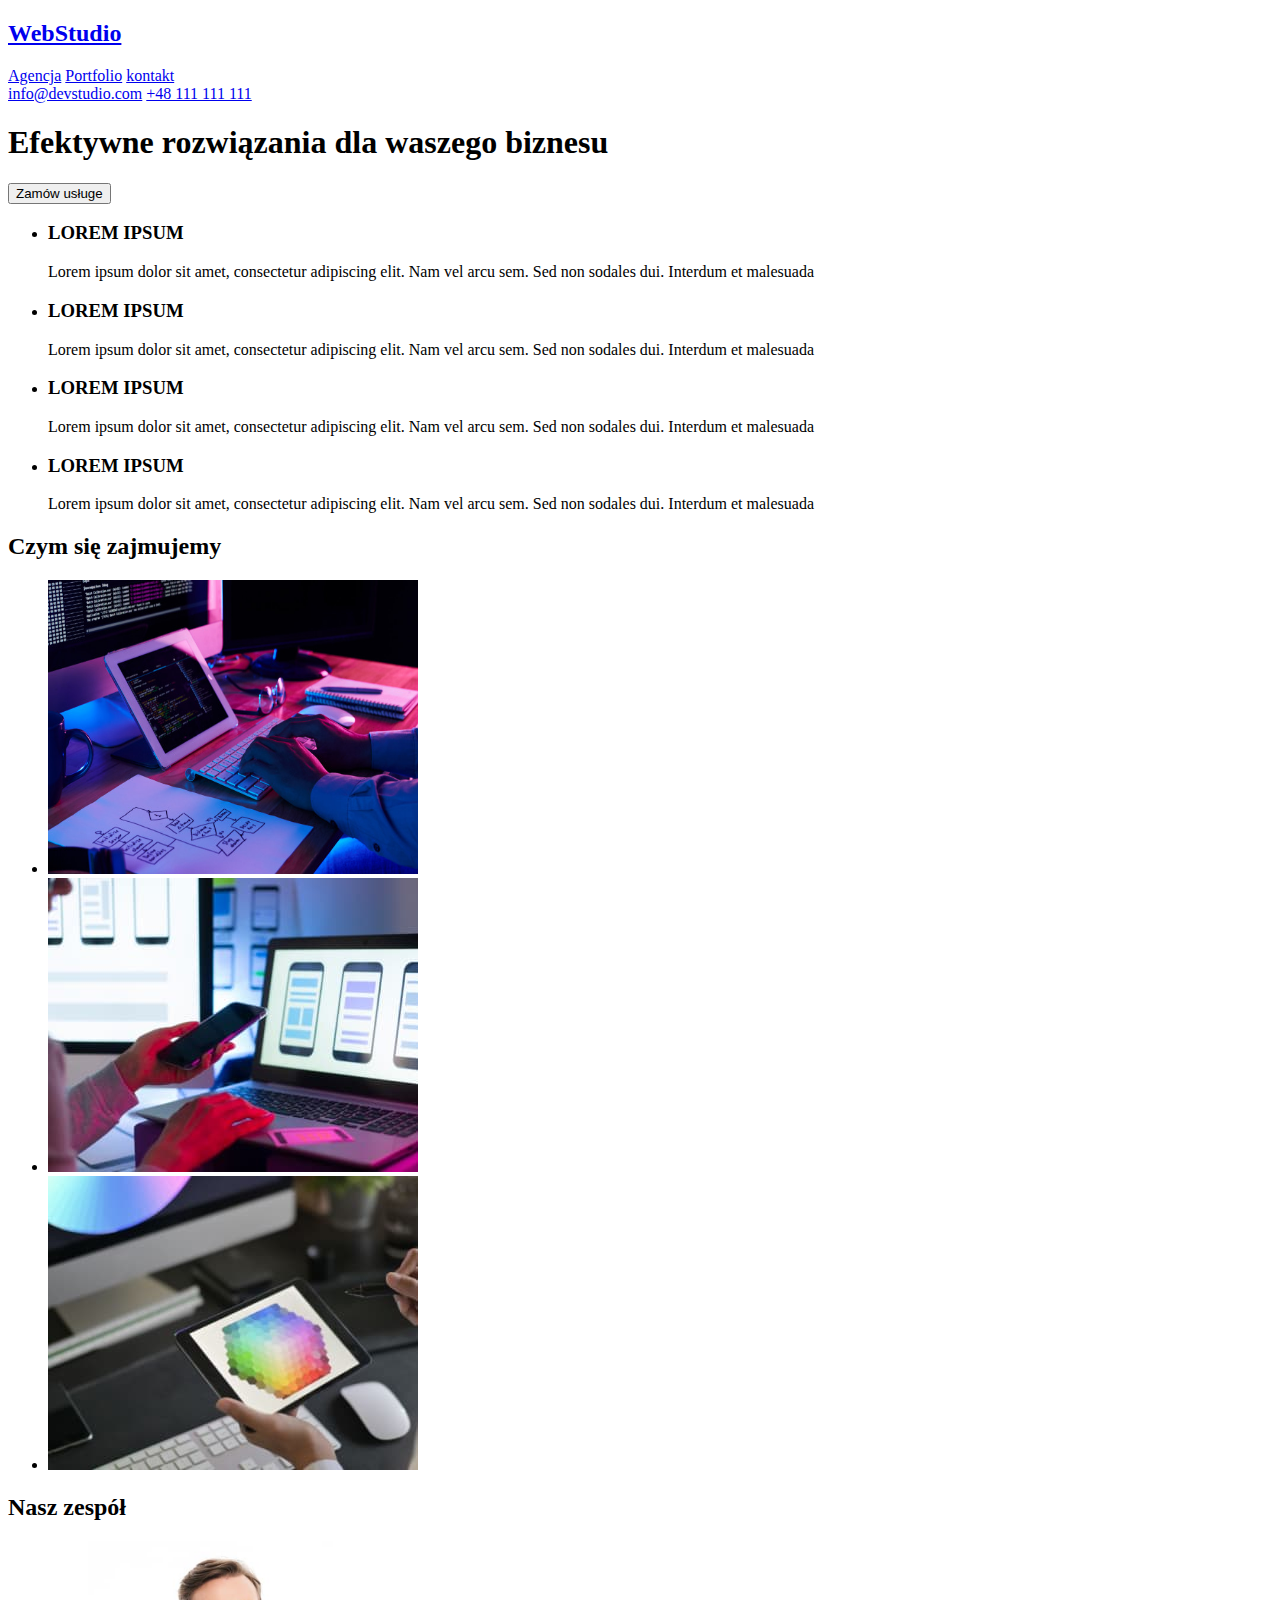
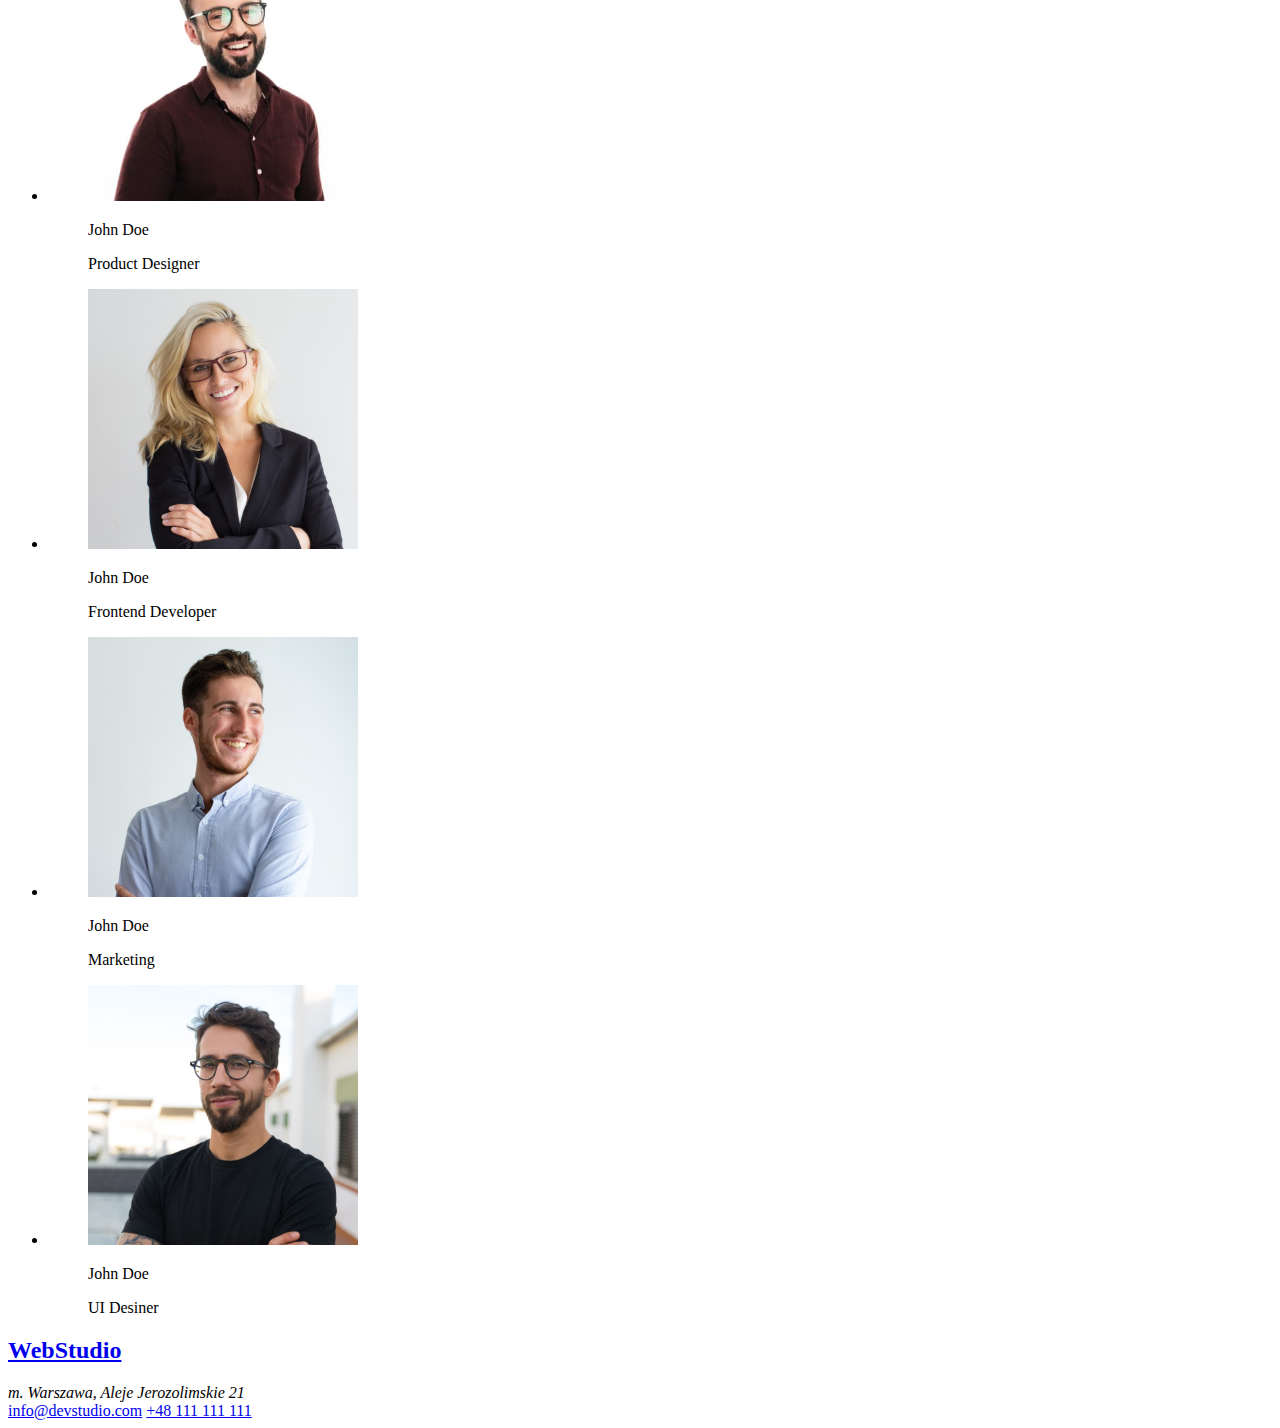
==== index.html @ 95df1eb4 "kopia z hw1" ====
<!DOCTYPE html>
<html lang="en">
  <head>
    <meta charset="UTF-8" />
    <title>Studio</title>
  </head>
  <body>
    <header>
      <div>
        <nav>
          <h2><a href="index.html">WebStudio</a></h2>
          <div>
            <a href="agencja.html">Agencja</a>
            <a href="portfolio.html">Portfolio</a>
            <a href="kontakt">kontakt</a>
          </div>
        </nav>
        <a href="mailto:info@devstudio.com">info@devstudio.com</a>
        <a href="tel:+48111111111">+48 111 111 111</a>
      </div>
      <div>
        <h1>Efektywne rozwiązania dla waszego biznesu</h1>
        <button type="button">Zamów usługe</button>
      </div>
    </header>

    <main>
      <ul>
        <li>
          <h3>LOREM IPSUM</h3>
          Lorem ipsum dolor sit amet, consectetur adipiscing elit. Nam vel arcu
          sem. Sed non sodales dui. Interdum et malesuada
        </li>
        <li>
          <h3>LOREM IPSUM</h3>
          Lorem ipsum dolor sit amet, consectetur adipiscing elit. Nam vel arcu
          sem. Sed non sodales dui. Interdum et malesuada
        </li>
        <li>
          <h3>LOREM IPSUM</h3>
          Lorem ipsum dolor sit amet, consectetur adipiscing elit. Nam vel arcu
          sem. Sed non sodales dui. Interdum et malesuada
        </li>
        <li>
          <h3>LOREM IPSUM</h3>
          Lorem ipsum dolor sit amet, consectetur adipiscing elit. Nam vel arcu
          sem. Sed non sodales dui. Interdum et malesuada
        </li>
      </ul>

      <section>
        <h2>Czym się zajmujemy</h2>
        <ul>
          <li>
            <img
              src="./images/zdjecie1.jpg"
              alt="pisze kod źródłowy"
              width="370"
              height="294"
            />
          </li>
          <li>
            <img
              src="./images/zdjecie2.jpg"
              alt="tworzy aplikacje na smartfon"
              width="370"
              height="294"
            />
          </li>
          <li>
            <img
              src="./images/zdjecie3.jpg"
              alt="wybiera kolor z palety"
              width="370"
              height="294"
            />
          </li>
        </ul>
      </section>

      <section>
        <h2>Nasz zespół</h2>
        <ul>
          <li>
            <figure>
              <img
                src="./images/zdjecie4.jpg"
                alt="John Doe"
                width="270"
                height="260"
              />
              <figcaption>
                <p>John Doe</p>
                <p>Product Designer</p>
              </figcaption>
            </figure>
          </li>
          <li>
            <figure>
              <img
                src="./images/zdjecie5.jpg"
                alt="John Doe"
                width="270"
                height="260"
              />
              <figcaption>
                <p>John Doe</p>
                <p>Frontend Developer</p>
              </figcaption>
            </figure>
          </li>
          <li>
            <figure>
              <img
                src="./images/zdjecie6.jpg"
                alt="John Doe"
                width="270"
                height="260"
              />
              <figcaption>
                <p>John Doe</p>
                <p>Marketing</p>
              </figcaption>
            </figure>
          </li>
          <li>
            <figure>
              <img
                src="./images/zdjecie7.jpg"
                alt="John Doe"
                width="270"
                height="260"
              />
              <figcaption>
                <p>John Doe</p>
                <p>UI Desiner</p>
              </figcaption>
            </figure>
          </li>
        </ul>
      </section>
    </main>

    <footer>
      <h2><a href="index.html">WebStudio</a></h2>
      <address>m. Warszawa, Aleje Jerozolimskie 21</address>
      <a href="mailto:info@devstudio.com">info@devstudio.com</a>
      <a href="tel:+48111111111">+48 111 111 111</a>
    </footer>
  </body>
</html>
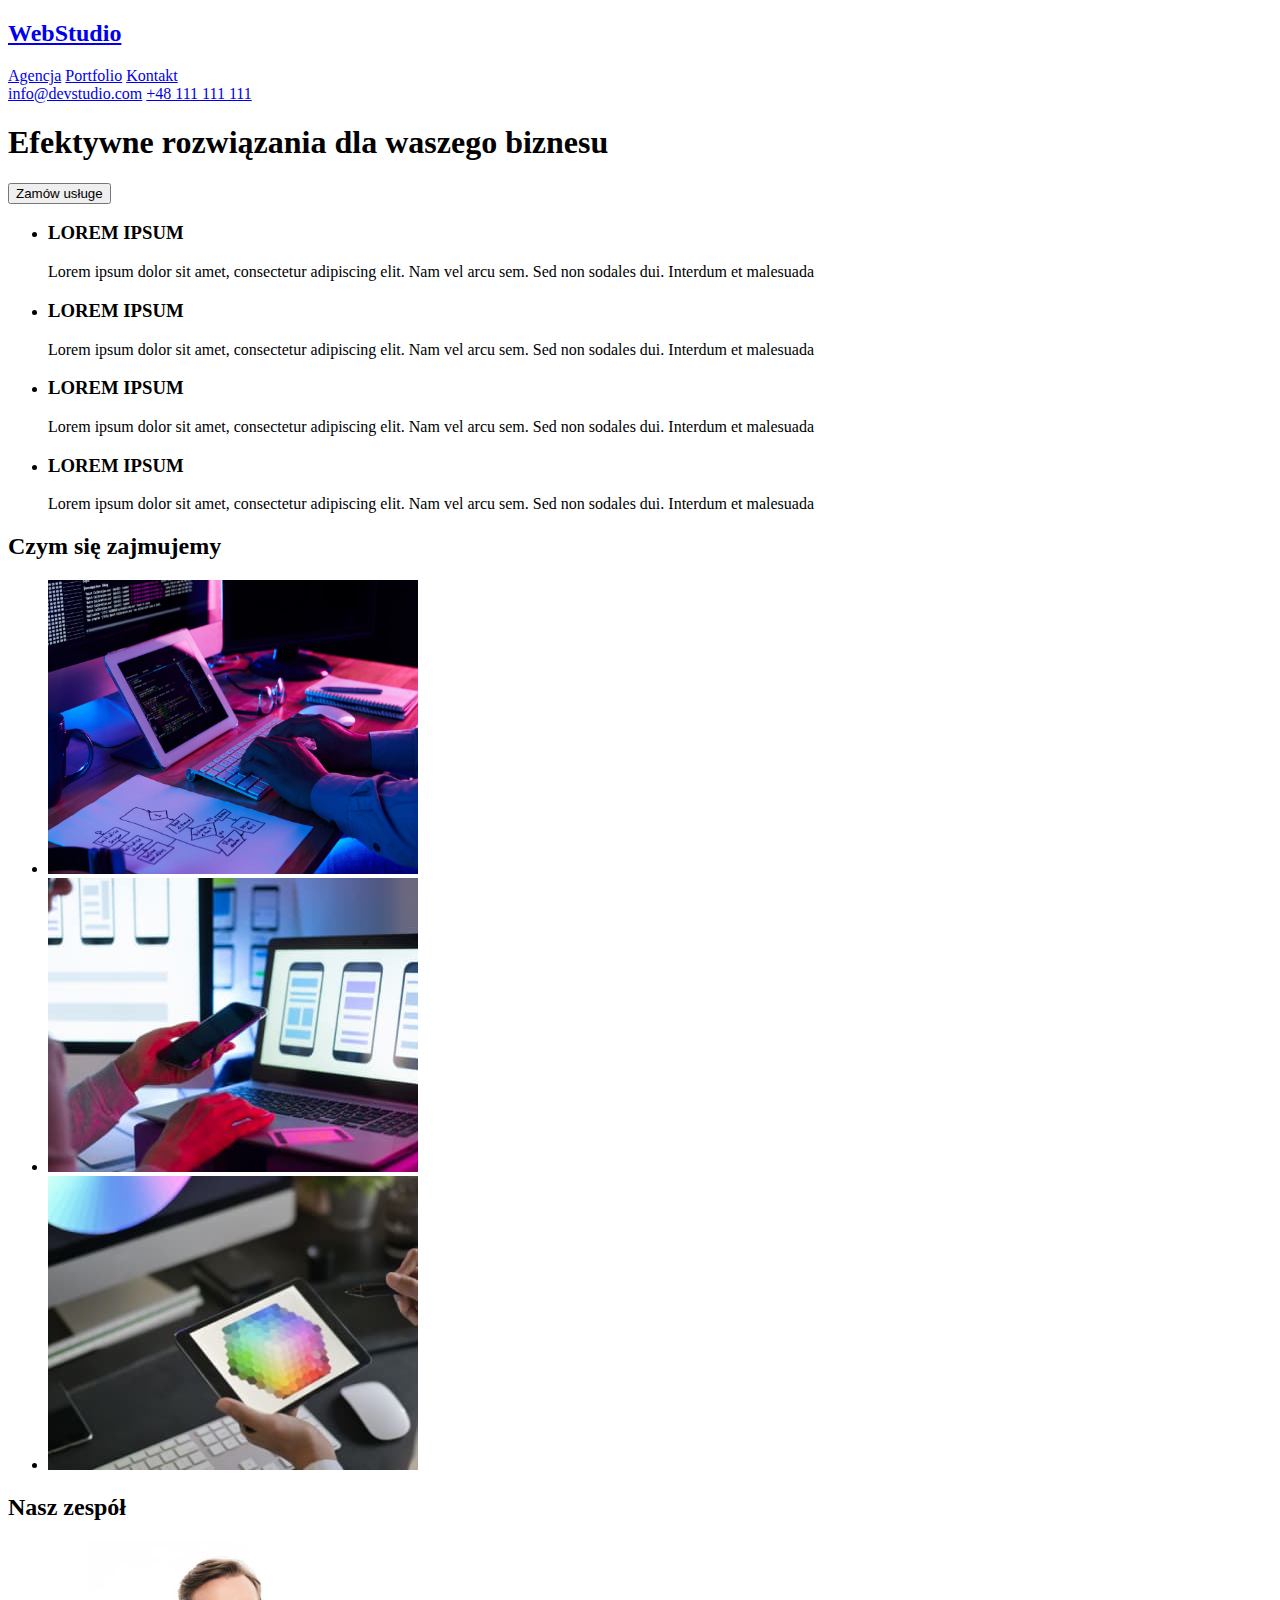
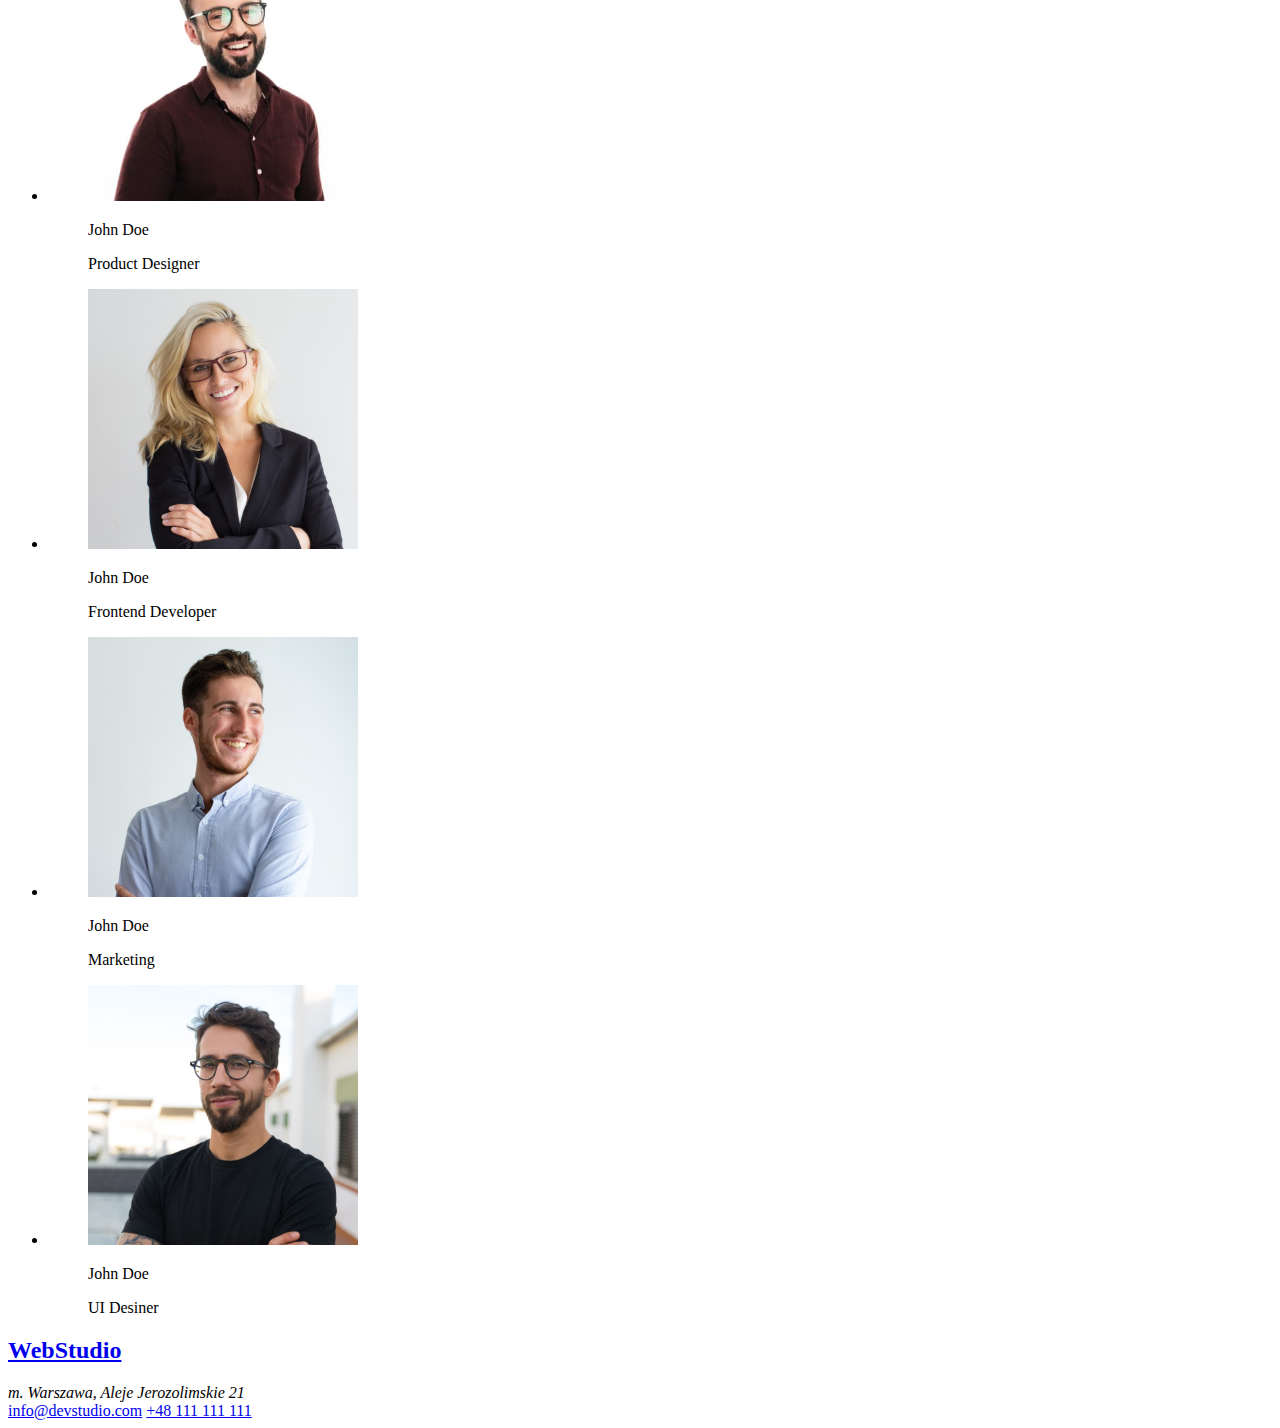
==== commit 60d33ebb: "update" ====
--- a/index.html
+++ b/index.html
@@ -2,6 +2,12 @@
 <html lang="en">
   <head>
     <meta charset="UTF-8" />
+    <link rel="preconnect" href="https://fonts.googleapis.com" />
+    <link rel="preconnect" href="https://fonts.gstatic.com" crossorigin />
+    <link
+      href="https://fonts.googleapis.com/css2?family=Raleway:wght@700&family=Roboto:wght@400;500;700;900&display=swap"
+      rel="stylesheet"
+    />
     <title>Studio</title>
   </head>
   <body>
@@ -12,7 +18,7 @@
           <div>
             <a href="agencja.html">Agencja</a>
             <a href="portfolio.html">Portfolio</a>
-            <a href="kontakt">kontakt</a>
+            <a href="kontakt">Kontakt</a>
           </div>
         </nav>
         <a href="mailto:info@devstudio.com">info@devstudio.com</a>
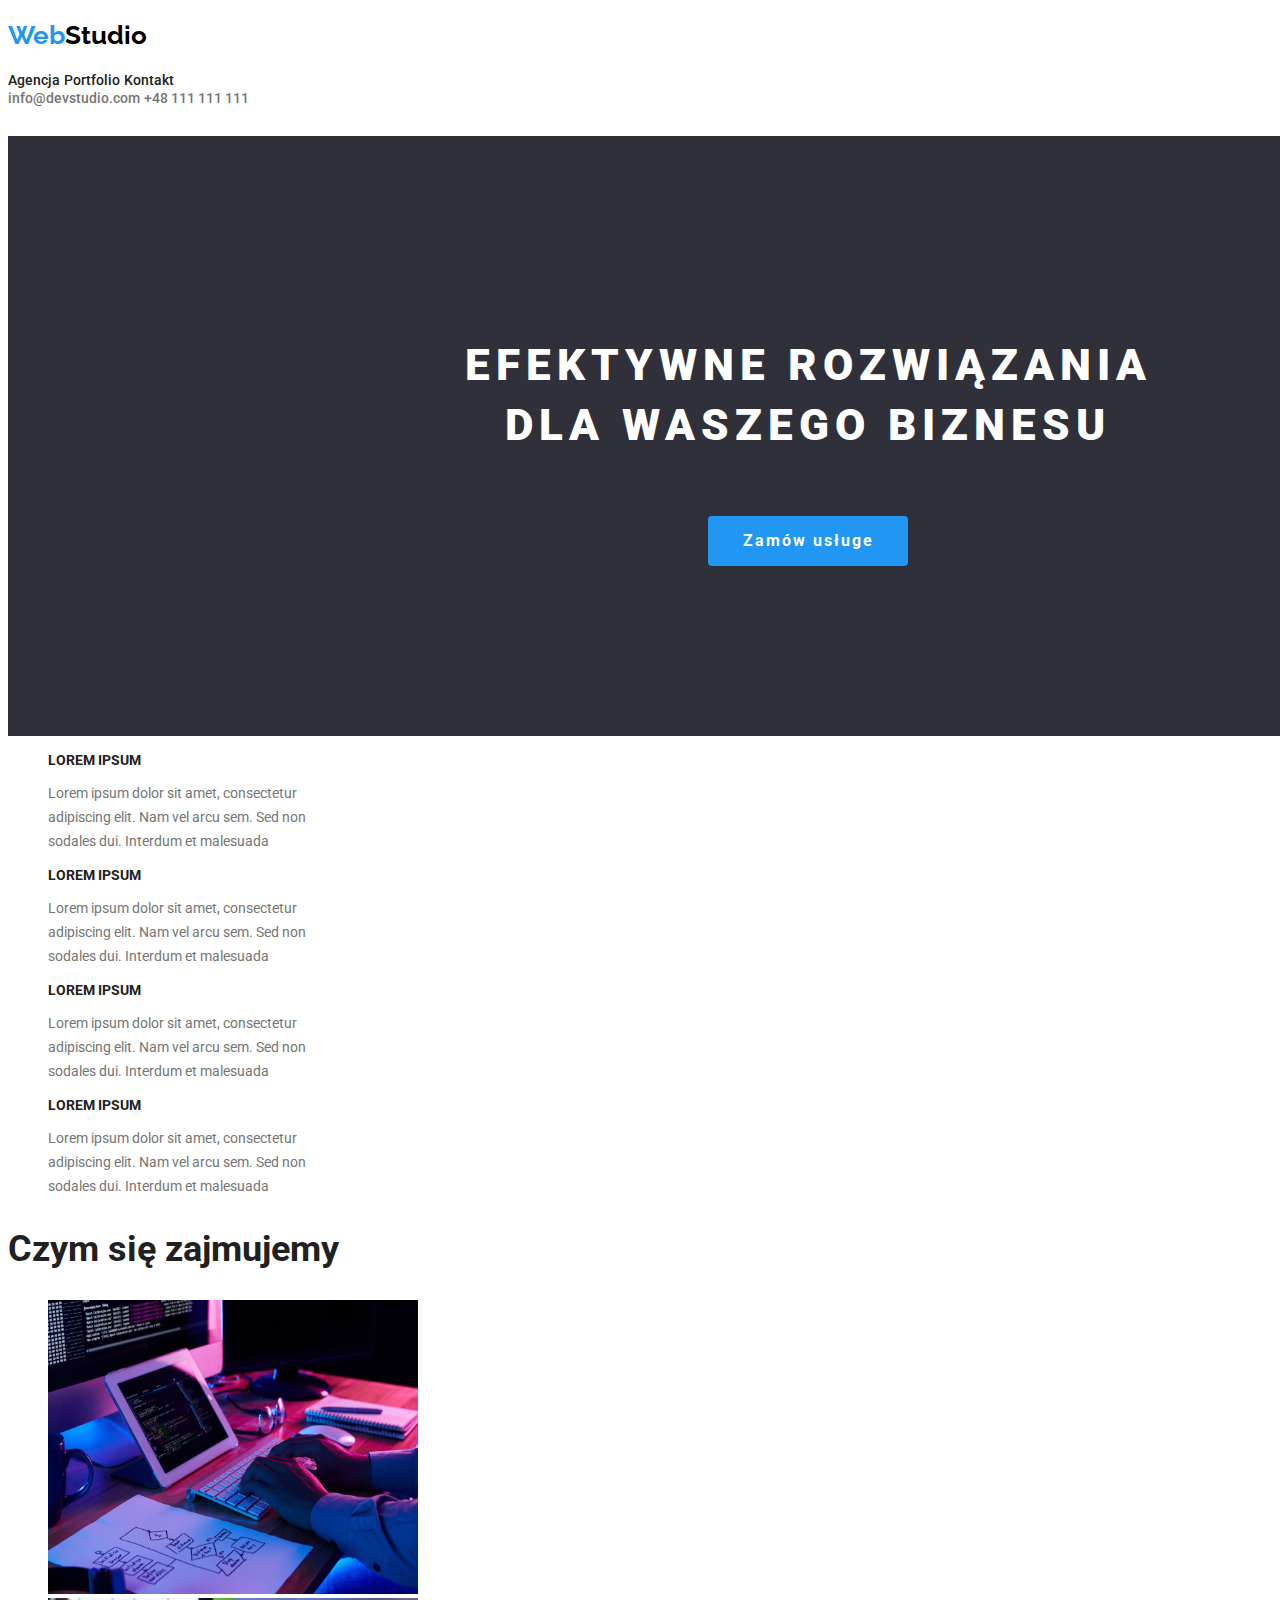
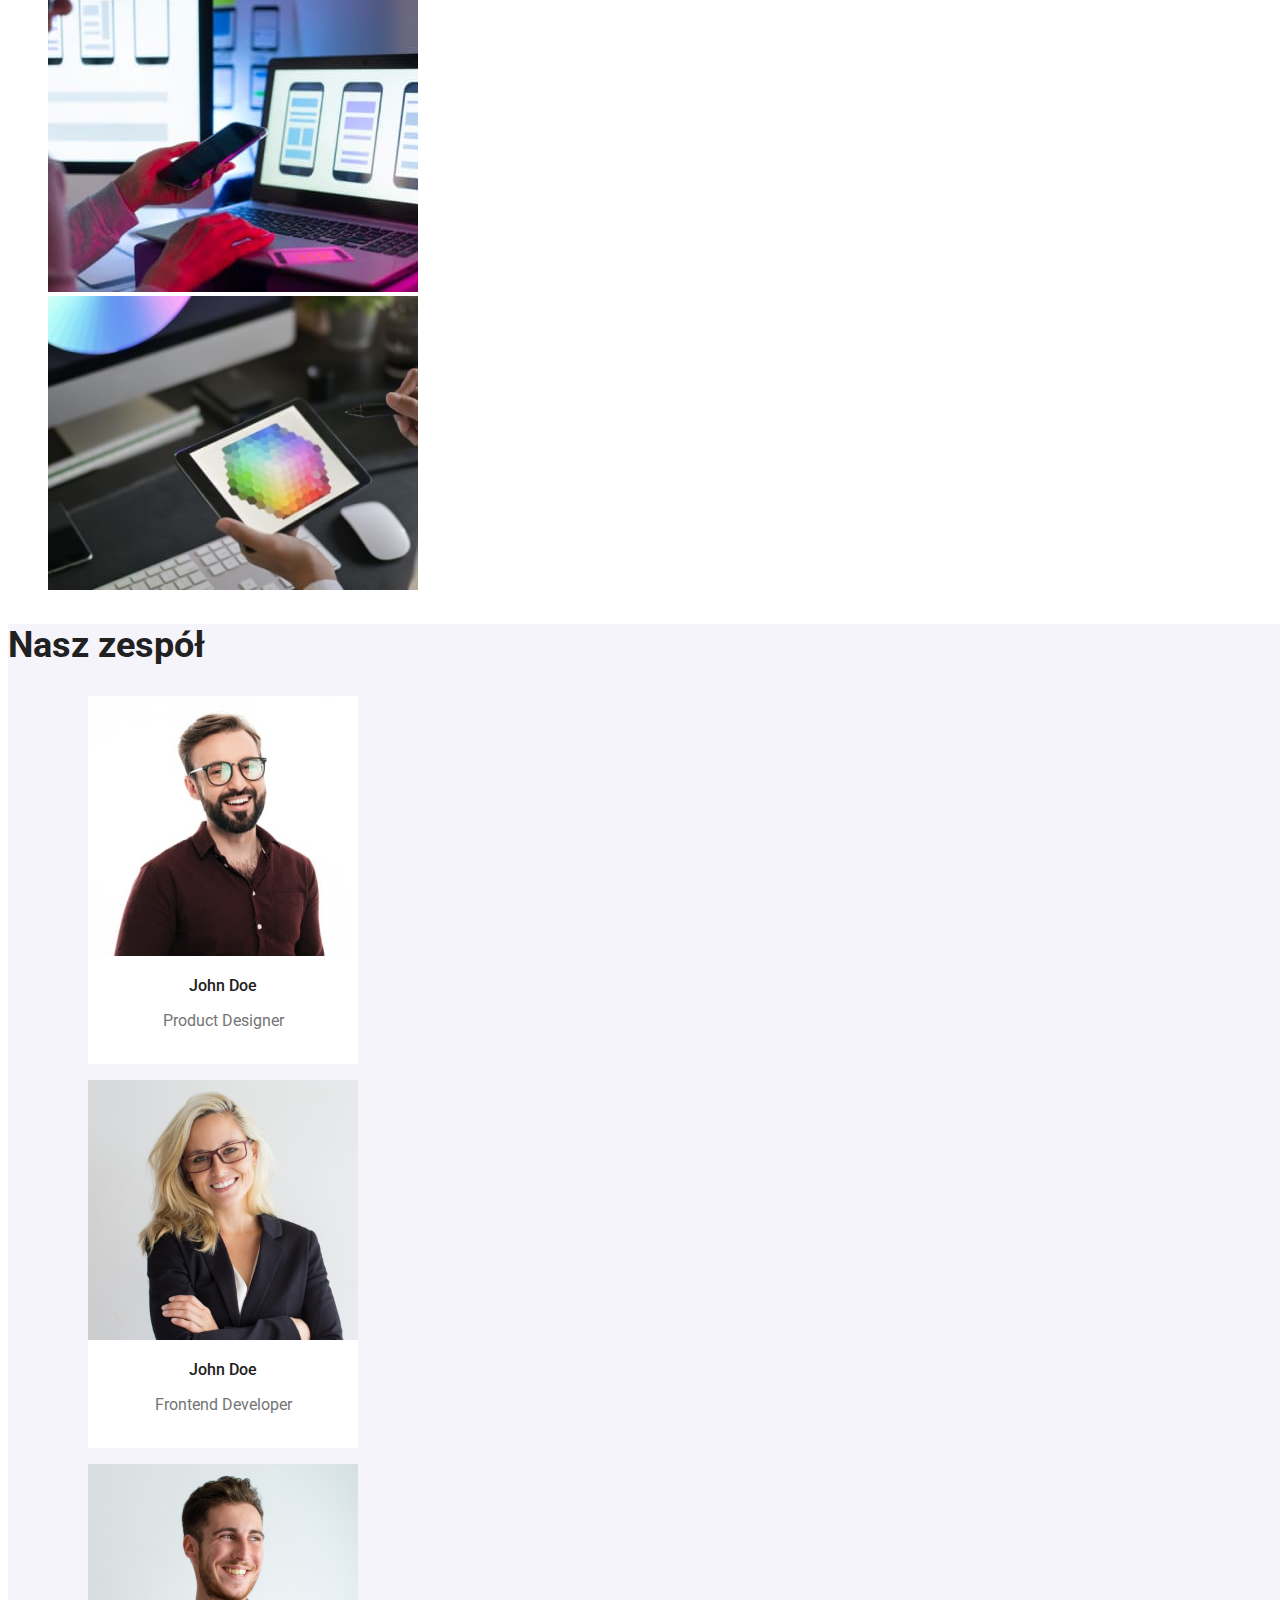
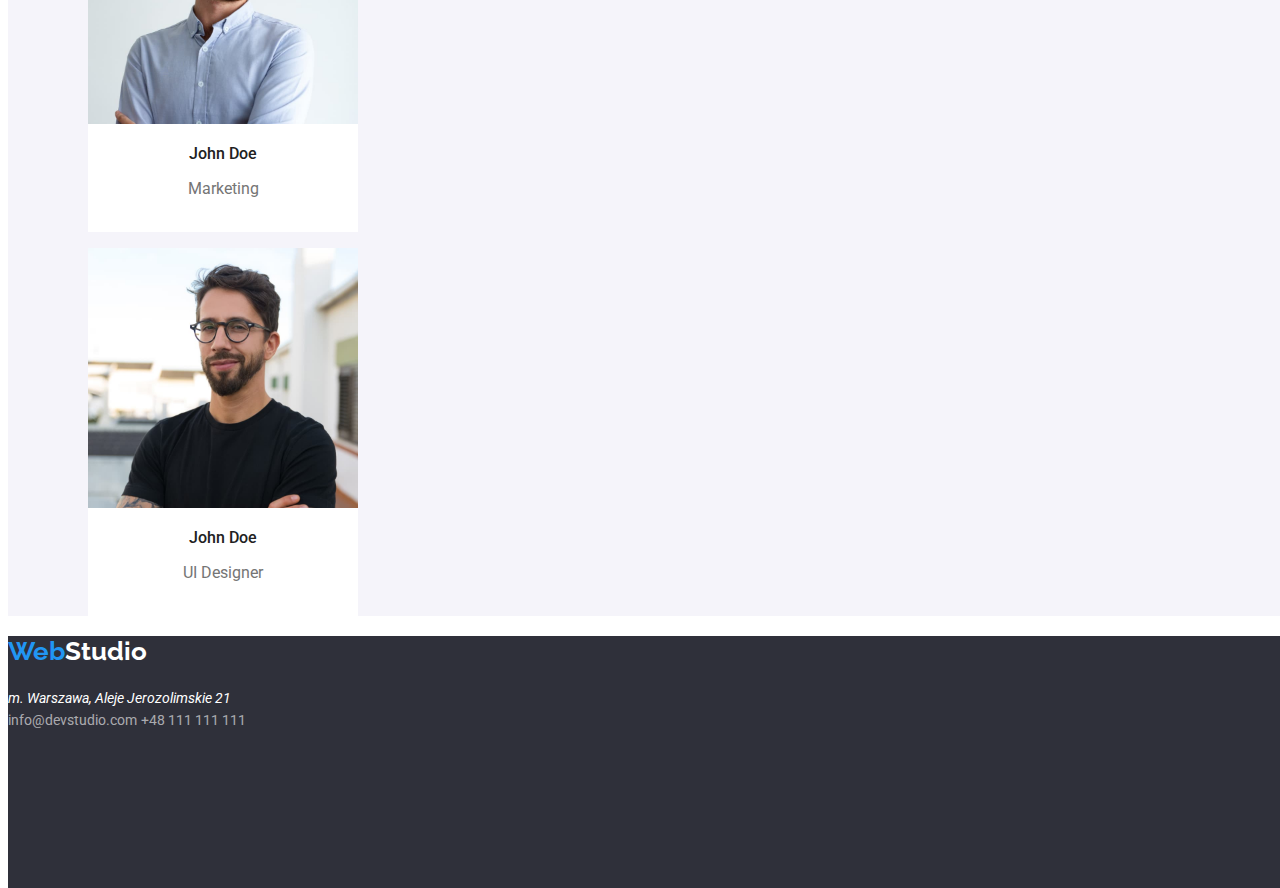
==== commit e0412863: "update" ====
--- a/index.html
+++ b/index.html
@@ -8,55 +8,71 @@
       href="https://fonts.googleapis.com/css2?family=Raleway:wght@700&family=Roboto:wght@400;500;700;900&display=swap"
       rel="stylesheet"
     />
+    <link rel="stylesheet" href="css/styles.css" />
     <title>Studio</title>
   </head>
   <body>
     <header>
-      <div>
+      <div class="menu-containter">
         <nav>
-          <h2><a href="index.html">WebStudio</a></h2>
-          <div>
+          <h2>
+            <a href="index.html" class="logo"
+              ><span class="logo-primary">Web</span
+              ><span class="logo-secondary">Studio</span></a
+            >
+          </h2>
+          <div class="menu-links">
             <a href="agencja.html">Agencja</a>
             <a href="portfolio.html">Portfolio</a>
             <a href="kontakt">Kontakt</a>
           </div>
         </nav>
-        <a href="mailto:info@devstudio.com">info@devstudio.com</a>
-        <a href="tel:+48111111111">+48 111 111 111</a>
+        <a href="mailto:info@devstudio.com" class="contact-links"
+          >info@devstudio.com</a
+        >
+        <a href="tel:+48111111111" class="contact-links">+48 111 111 111</a>
       </div>
-      <div>
+      <div class="main-header">
         <h1>Efektywne rozwiązania dla waszego biznesu</h1>
-        <button type="button">Zamów usługe</button>
+        <button type="button" class="header-button">Zamów usługe</button>
       </div>
     </header>
 
     <main>
-      <ul>
+      <ul class="skills">
         <li>
-          <h3>LOREM IPSUM</h3>
-          Lorem ipsum dolor sit amet, consectetur adipiscing elit. Nam vel arcu
-          sem. Sed non sodales dui. Interdum et malesuada
+          <h3 class="skill-name">LOREM IPSUM</h3>
+          <span class="skill-description"
+            >Lorem ipsum dolor sit amet, consectetur adipiscing elit. Nam vel
+            arcu sem. Sed non sodales dui. Interdum et malesuada</span
+          >
         </li>
         <li>
-          <h3>LOREM IPSUM</h3>
-          Lorem ipsum dolor sit amet, consectetur adipiscing elit. Nam vel arcu
-          sem. Sed non sodales dui. Interdum et malesuada
+          <h3 class="skill-name">LOREM IPSUM</h3>
+          <span class="skill-description"
+            >Lorem ipsum dolor sit amet, consectetur adipiscing elit. Nam vel
+            arcu sem. Sed non sodales dui. Interdum et malesuada</span
+          >
         </li>
         <li>
-          <h3>LOREM IPSUM</h3>
-          Lorem ipsum dolor sit amet, consectetur adipiscing elit. Nam vel arcu
-          sem. Sed non sodales dui. Interdum et malesuada
+          <h3 class="skill-name">LOREM IPSUM</h3>
+          <span class="skill-description"
+            >Lorem ipsum dolor sit amet, consectetur adipiscing elit. Nam vel
+            arcu sem. Sed non sodales dui. Interdum et malesuada</span
+          >
         </li>
         <li>
-          <h3>LOREM IPSUM</h3>
-          Lorem ipsum dolor sit amet, consectetur adipiscing elit. Nam vel arcu
-          sem. Sed non sodales dui. Interdum et malesuada
+          <h3 class="skill-name">LOREM IPSUM</h3>
+          <span class="skill-description"
+            >Lorem ipsum dolor sit amet, consectetur adipiscing elit. Nam vel
+            arcu sem. Sed non sodales dui. Interdum et malesuada</span
+          >
         </li>
       </ul>
 
       <section>
-        <h2>Czym się zajmujemy</h2>
-        <ul>
+        <h2 class="section-title">Czym się zajmujemy</h2>
+        <ul class="activity-images">
           <li>
             <img
               src="./images/zdjecie1.jpg"
@@ -84,11 +100,11 @@
         </ul>
       </section>
 
-      <section>
-        <h2>Nasz zespół</h2>
-        <ul>
+      <section class="team">
+        <h2 class="section-title">Nasz zespół</h2>
+        <ul class="team-members">
           <li>
-            <figure>
+            <figure class="member-box">
               <img
                 src="./images/zdjecie4.jpg"
                 alt="John Doe"
@@ -96,13 +112,13 @@
                 height="260"
               />
               <figcaption>
-                <p>John Doe</p>
-                <p>Product Designer</p>
+                <p class="member-name">John Doe</p>
+                <p class="member-job">Product Designer</p>
               </figcaption>
             </figure>
           </li>
           <li>
-            <figure>
+            <figure class="member-box">
               <img
                 src="./images/zdjecie5.jpg"
                 alt="John Doe"
@@ -110,13 +126,13 @@
                 height="260"
               />
               <figcaption>
-                <p>John Doe</p>
-                <p>Frontend Developer</p>
+                <p class="member-name">John Doe</p>
+                <p class="member-job">Frontend Developer</p>
               </figcaption>
             </figure>
           </li>
           <li>
-            <figure>
+            <figure class="member-box">
               <img
                 src="./images/zdjecie6.jpg"
                 alt="John Doe"
@@ -124,13 +140,13 @@
                 height="260"
               />
               <figcaption>
-                <p>John Doe</p>
-                <p>Marketing</p>
+                <p class="member-name">John Doe</p>
+                <p class="member-job">Marketing</p>
               </figcaption>
             </figure>
           </li>
           <li>
-            <figure>
+            <figure class="member-box">
               <img
                 src="./images/zdjecie7.jpg"
                 alt="John Doe"
@@ -138,8 +154,8 @@
                 height="260"
               />
               <figcaption>
-                <p>John Doe</p>
-                <p>UI Desiner</p>
+                <p class="member-name">John Doe</p>
+                <p class="member-job">UI Designer</p>
               </figcaption>
             </figure>
           </li>
@@ -148,7 +164,12 @@
     </main>
 
     <footer>
-      <h2><a href="index.html">WebStudio</a></h2>
+      <h2>
+        <a href="index.html" class="logo"
+          ><span class="logo-primary">Web</span
+          ><span class="logo-tertiary">Studio</span></a
+        >
+      </h2>
       <address>m. Warszawa, Aleje Jerozolimskie 21</address>
       <a href="mailto:info@devstudio.com">info@devstudio.com</a>
       <a href="tel:+48111111111">+48 111 111 111</a>
--- a/css/styles.css
+++ b/css/styles.css
@@ -0,0 +1,194 @@
+body {
+  width: 1600px;
+  height: 2349px;
+}
+
+.menu-links a {
+  text-decoration: none;
+  font-family: "Roboto", sans-serif;
+  font-weight: 500;
+  font-size: 14px;
+  line-height: 16px;
+  letter-spacing: 2%;
+  color: #212121;
+}
+
+.menu-links a:hover,
+.contact-links:hover {
+  color: #2196f3;
+}
+
+.contact-links {
+  text-decoration: none;
+  font-family: "Roboto", sans-serif;
+  font-weight: 500;
+  font-size: 14px;
+  line-height: 16px;
+  letter-spacing: 2%;
+  color: #757575;
+}
+
+.logo {
+  font-family: "Raleway", sans-serif;
+  font-size: 26px;
+  text-decoration: none;
+  line-height: 31px;
+  letter-spacing: 3%;
+}
+
+.logo-primary {
+  color: #2196f3;
+}
+
+.logo-secondary {
+  color: #000;
+}
+
+.logo-tertiary {
+  color: #fff;
+}
+
+.main-header {
+  display: block;
+  background-color: #2f303a;
+  width: 1600px;
+  height: 600px;
+}
+
+h1 {
+  font-family: "Roboto", sans-serif;
+  font-style: black;
+  font-size: 44px;
+  font-weight: 900;
+  line-height: 1.36;
+  letter-spacing: 6px;
+  text-align: center;
+  text-transform: uppercase;
+  color: #fff;
+  width: 696px;
+  height: 120px;
+  padding-top: 200px;
+  padding-left: 452px;
+}
+
+.header-button {
+  width: 200px;
+  height: 50px;
+  margin-left: 700px;
+  margin-top: 30px;
+  background-color: #2196f3;
+  border-radius: 4px;
+  color: #fff;
+  font-family: "Roboto", sans-serif;
+  font-weight: 700;
+  line-height: 30px;
+  font-size: 16px;
+  text-align: center;
+  letter-spacing: 2px;
+  border-style: none;
+  offset: 0px, 4px, rgba(0, 0, 0, 0.15);
+}
+
+.skills {
+  list-style: none;
+  text-align: left;
+  font-family: "Roboto", sans-serif;
+}
+
+.skills li {
+  width: 270px;
+  height: 101px;
+}
+
+.skill-name {
+  color: #212121;
+  font-size: 14px;
+  font-weight: 700;
+}
+
+.skill-description {
+  width: 270px;
+  height: 75px;
+  font-size: 14px;
+  line-height: 1.71;
+  letter-spacing: 3%;
+  color: #757575;
+}
+
+.section-title {
+  color: #212121;
+  font-family: "Roboto", sans-serif;
+  font-size: 36px;
+  font-weight: 700;
+  line-height: 1.17;
+}
+
+.activity-images,
+.team-members {
+  list-style: none;
+}
+
+.team {
+  background-color: #f5f4fa;
+}
+
+figcaption .member-name {
+  font-family: "Roboto", sans-serif;
+  font-size: 16px;
+  font-weight: 500;
+  text-align: center;
+  color: #212121;
+}
+
+.member-job {
+  font-size: 16px;
+  font-family: "Roboto", sans-serif;
+  text-align: center;
+  color: #757575;
+}
+
+.member-box {
+  background-color: #fff;
+  width: 270px;
+  height: 368px;
+}
+
+footer {
+  background-color: #2f303a;
+  width: 1600px;
+  height: 252px;
+}
+
+address {
+  font-family: "Roboto", sans-serif;
+  font-size: 14px;
+  text-align: left;
+  color: #fff;
+  line-height: 1.71;
+}
+
+footer a {
+  font-family: "Roboto", sans-serif;
+  font-size: 14px;
+  text-align: left;
+  color: rgba(255, 255, 255, 0.6);
+  text-decoration: none;
+}
+
+li button {
+  width: 200px;
+  height: 50px;
+  margin-left: 700px;
+  margin-top: 30px;
+  background-color: #f5f4fa;
+  color: #212121;
+  font-family: "Roboto", sans-serif;
+  font-weight: 700;
+  line-height: 30px;
+  font-size: 16px;
+  text-align: center;
+  letter-spacing: 2px;
+  border-radius: 4px;
+  border-style: none;
+  offset: 0px, 4px, rgba(0, 0, 0, 0.15);
+}
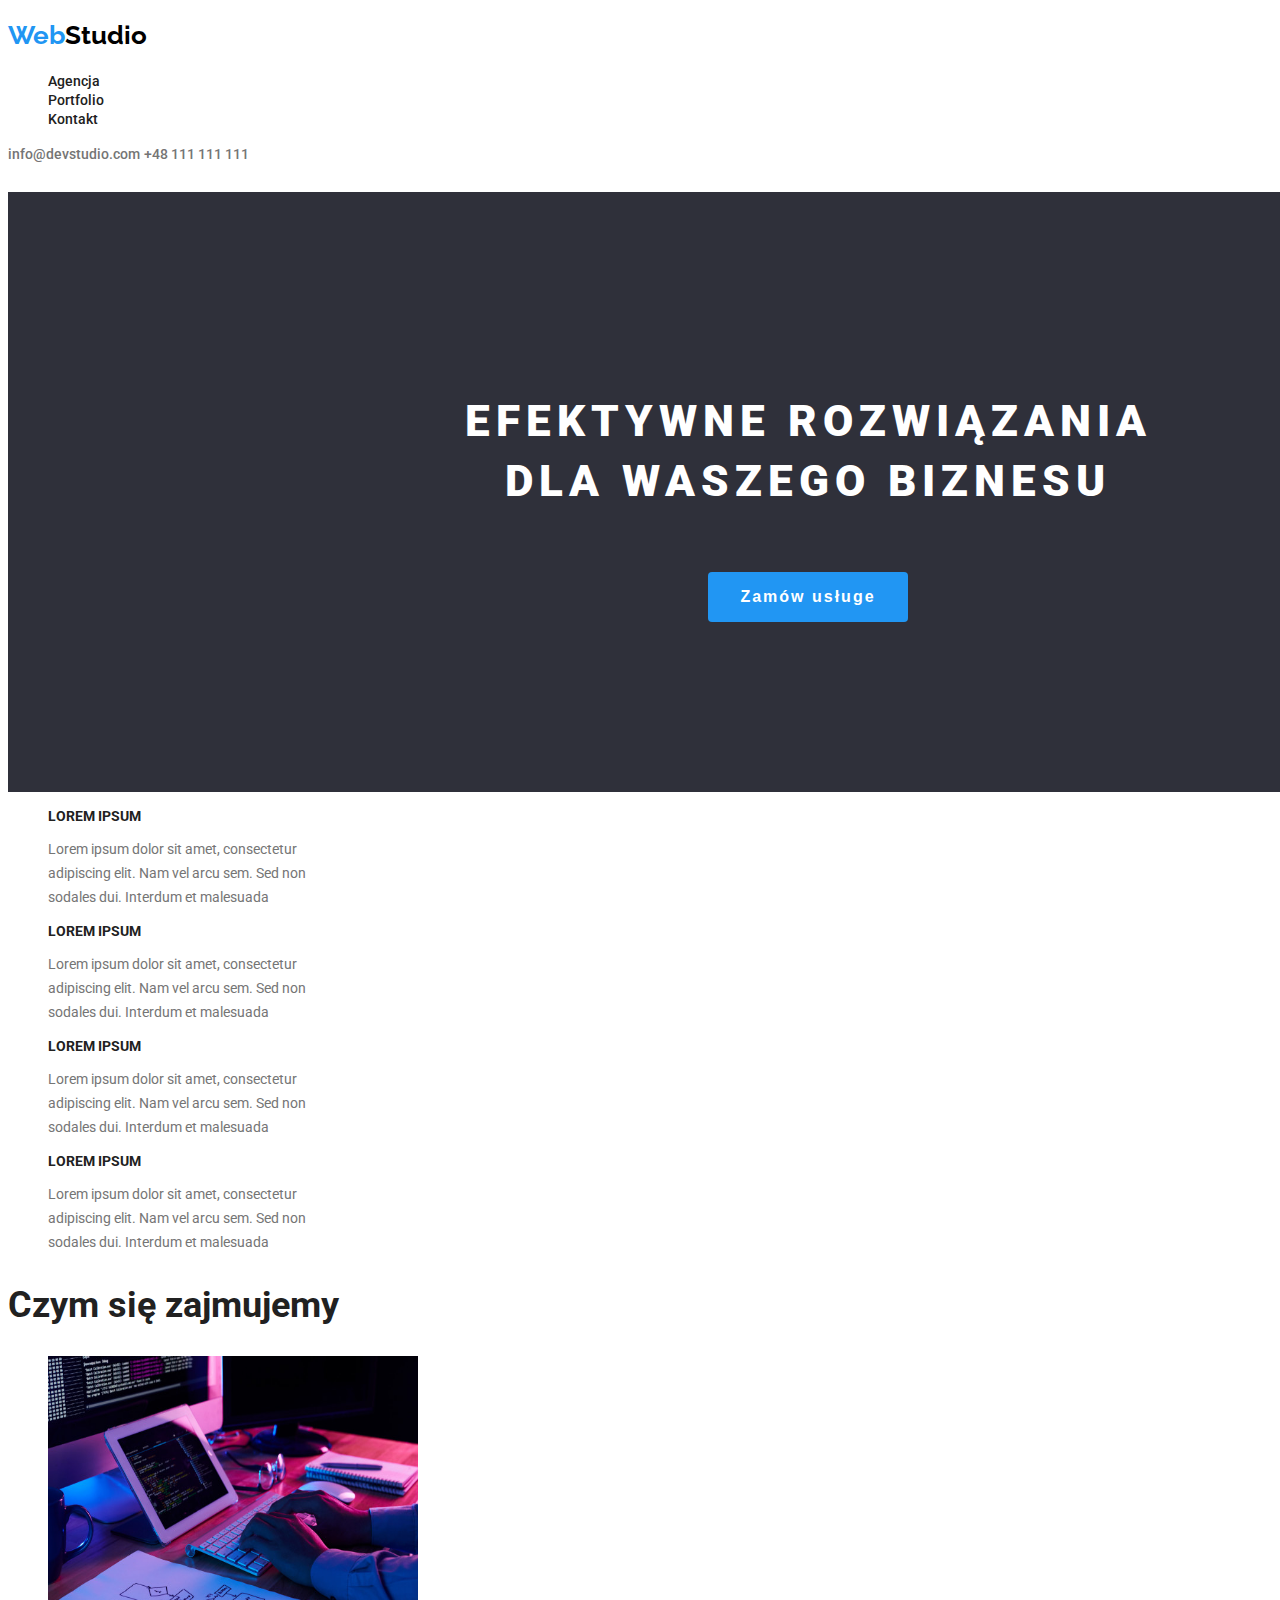
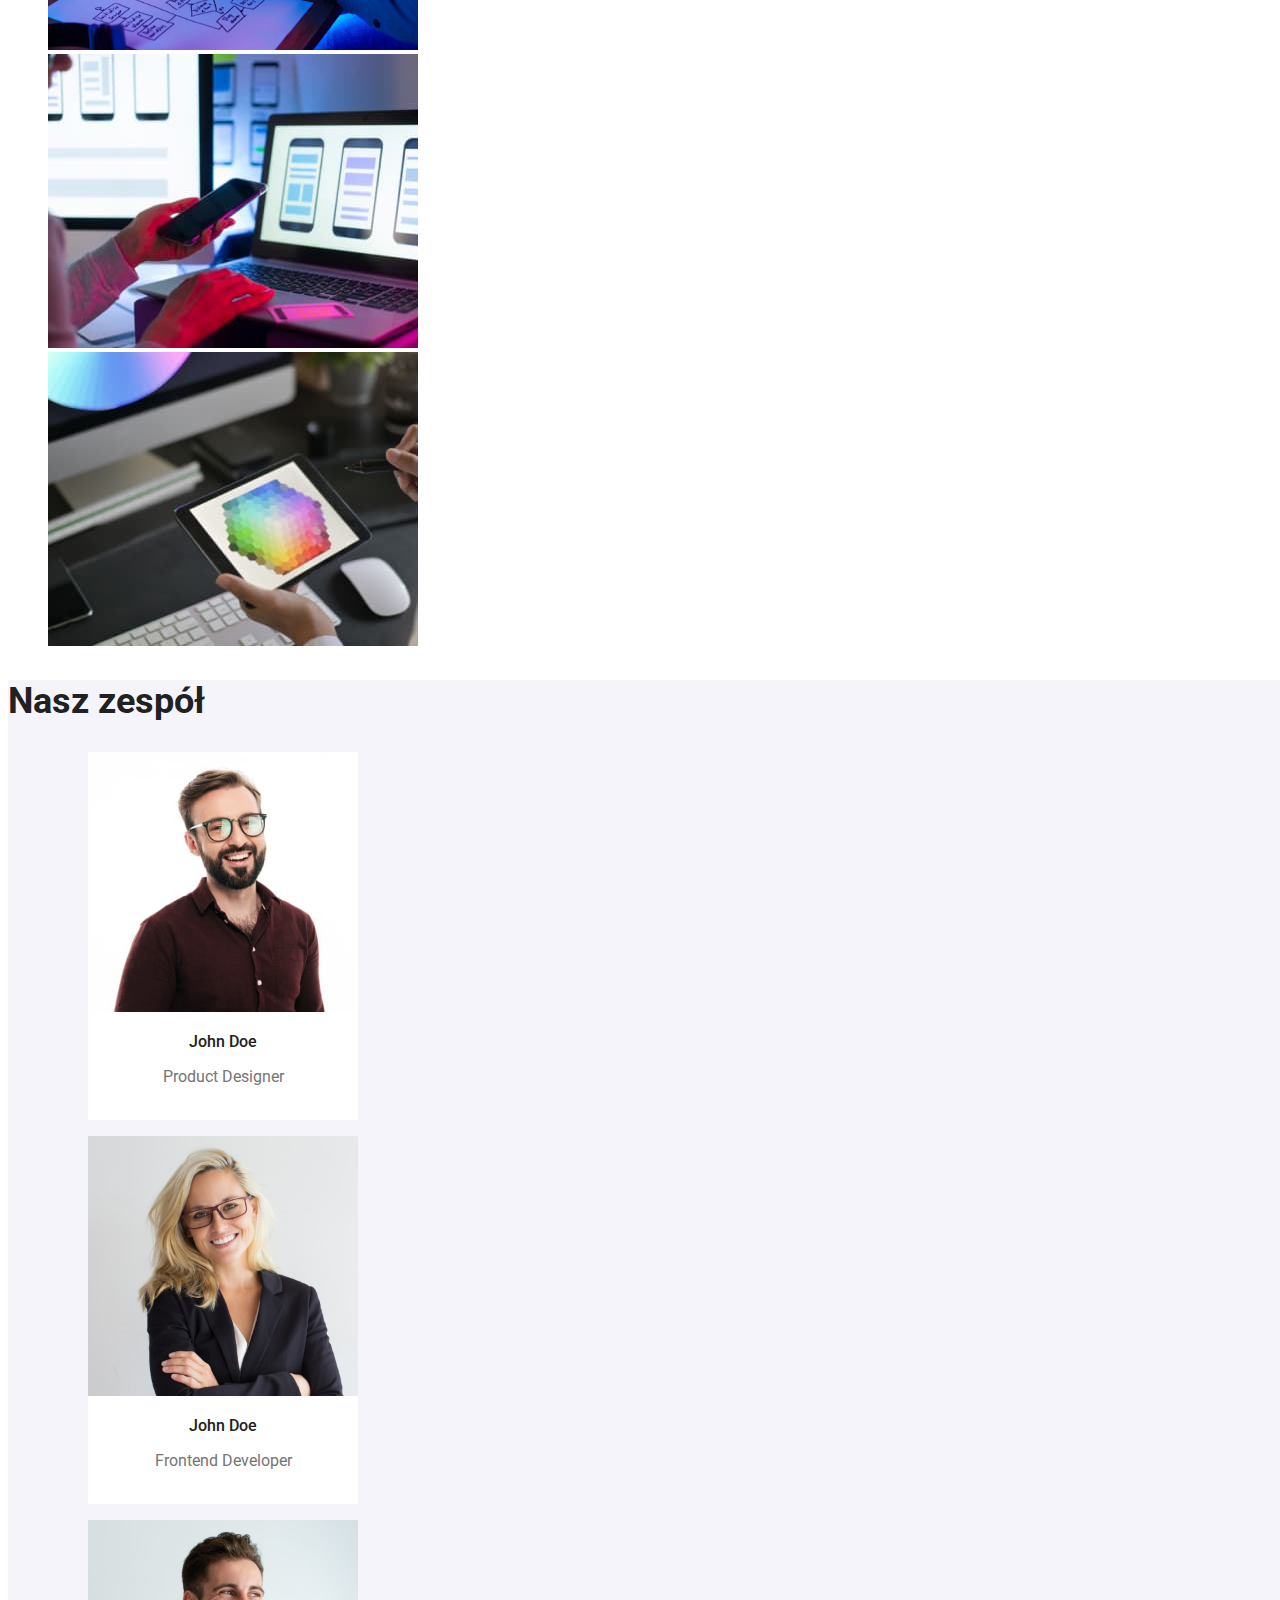
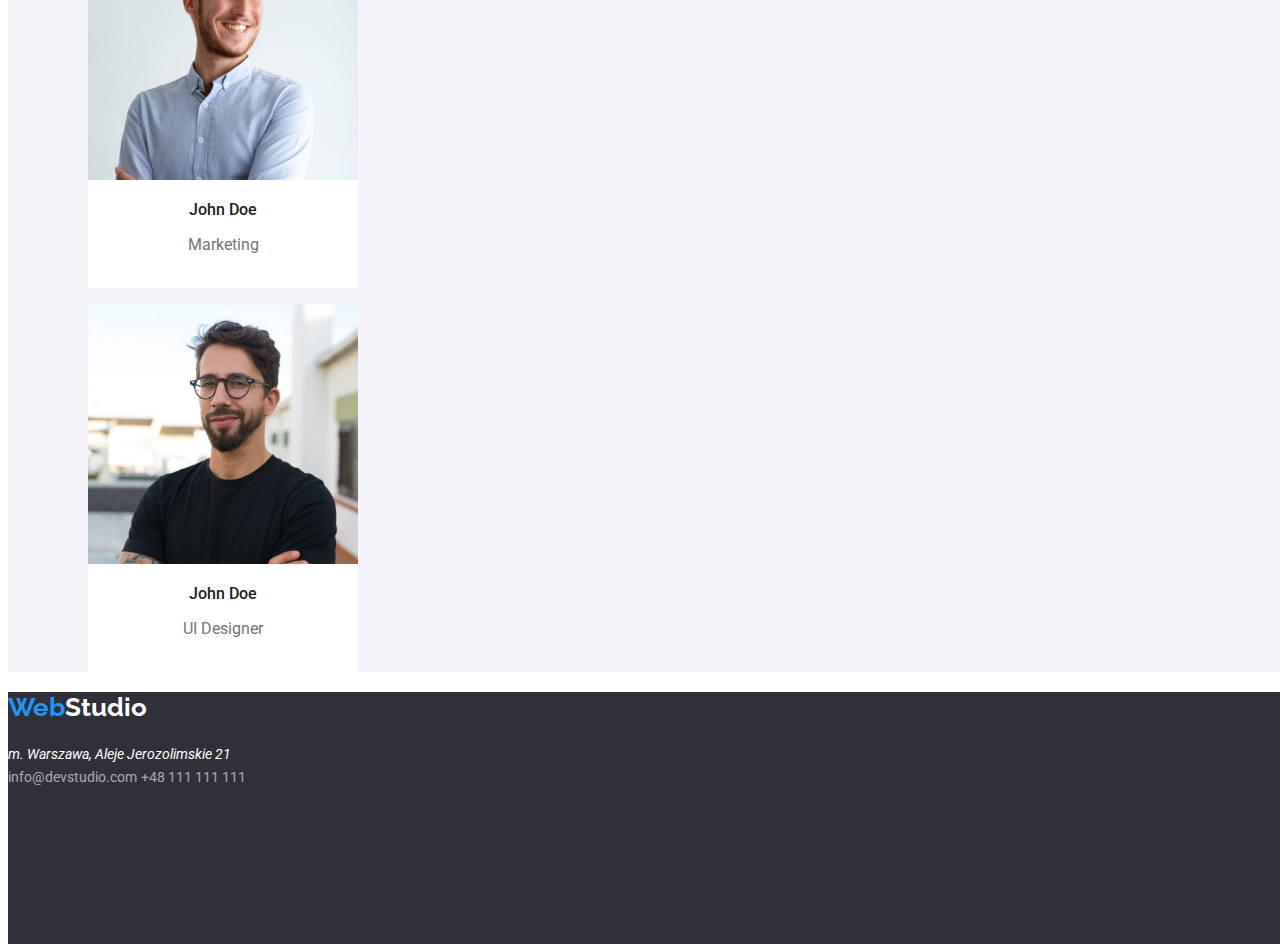
==== commit 6fa8bcfe: "fix" ====
--- a/index.html
+++ b/index.html
@@ -21,10 +21,12 @@
               ><span class="logo-secondary">Studio</span></a
             >
           </h2>
-          <div class="menu-links">
-            <a href="agencja.html">Agencja</a>
-            <a href="portfolio.html">Portfolio</a>
-            <a href="kontakt">Kontakt</a>
+          <div>
+            <ul class="menu-links">
+              <li><a href="agencja.html">Agencja</a></li>
+              <li><a href="portfolio.html">Portfolio</a></li>
+              <li><a href="kontakt">Kontakt</a></li>
+            </ul>
           </div>
         </nav>
         <a href="mailto:info@devstudio.com" class="contact-links"
--- a/css/styles.css
+++ b/css/styles.css
@@ -1,11 +1,16 @@
 body {
   width: 1600px;
   height: 2349px;
+  font-family: "Roboto", "Raleway", sans-serif;
+  color: #212121;
+}
+
+.menu-links {
+  list-style: none;
 }
 
 .menu-links a {
   text-decoration: none;
-  font-family: "Roboto", sans-serif;
   font-weight: 500;
   font-size: 14px;
   line-height: 16px;
@@ -16,11 +21,11 @@
 .menu-links a:hover,
 .contact-links:hover {
   color: #2196f3;
+  text-decoration: none;
 }
 
 .contact-links {
   text-decoration: none;
-  font-family: "Roboto", sans-serif;
   font-weight: 500;
   font-size: 14px;
   line-height: 16px;
@@ -56,7 +61,6 @@
 }
 
 h1 {
-  font-family: "Roboto", sans-serif;
   font-style: black;
   font-size: 44px;
   font-weight: 900;
@@ -79,7 +83,6 @@
   background-color: #2196f3;
   border-radius: 4px;
   color: #fff;
-  font-family: "Roboto", sans-serif;
   font-weight: 700;
   line-height: 30px;
   font-size: 16px;
@@ -87,12 +90,12 @@
   letter-spacing: 2px;
   border-style: none;
   offset: 0px, 4px, rgba(0, 0, 0, 0.15);
+  cursor: pointer;
 }
 
 .skills {
   list-style: none;
   text-align: left;
-  font-family: "Roboto", sans-serif;
 }
 
 .skills li {
@@ -117,7 +120,6 @@
 
 .section-title {
   color: #212121;
-  font-family: "Roboto", sans-serif;
   font-size: 36px;
   font-weight: 700;
   line-height: 1.17;
@@ -133,7 +135,6 @@
 }
 
 figcaption .member-name {
-  font-family: "Roboto", sans-serif;
   font-size: 16px;
   font-weight: 500;
   text-align: center;
@@ -142,7 +143,6 @@
 
 .member-job {
   font-size: 16px;
-  font-family: "Roboto", sans-serif;
   text-align: center;
   color: #757575;
 }
@@ -160,7 +160,6 @@
 }
 
 address {
-  font-family: "Roboto", sans-serif;
   font-size: 14px;
   text-align: left;
   color: #fff;
@@ -168,7 +167,6 @@
 }
 
 footer a {
-  font-family: "Roboto", sans-serif;
   font-size: 14px;
   text-align: left;
   color: rgba(255, 255, 255, 0.6);
@@ -176,19 +174,50 @@
 }
 
 li button {
-  width: 200px;
-  height: 50px;
-  margin-left: 700px;
-  margin-top: 30px;
   background-color: #f5f4fa;
   color: #212121;
-  font-family: "Roboto", sans-serif;
-  font-weight: 700;
-  line-height: 30px;
-  font-size: 16px;
-  text-align: center;
-  letter-spacing: 2px;
+  height: 38px;
+  width: auto;
+  font-weight: 500;
+  line-height: 26px;
+  font-size: 16px;
   border-radius: 4px;
   border-style: none;
   offset: 0px, 4px, rgba(0, 0, 0, 0.15);
-}
+  font-family: "Roboto", sans-serif;
+}
+
+li button:hover {
+  color: #fff;
+  background-color: #2196f3;
+  cursor: pointer;
+}
+
+.filter-buttons {
+  list-style: none;
+}
+
+.item-list {
+  list-style: none;
+}
+
+.item {
+  width: 370px;
+  height: 404px;
+  background-color: #fff;
+}
+
+.item-name {
+  font-size: 18px;
+  font-weight: 700;
+  color: #212121;
+  line-height: 2;
+  text-align: left;
+}
+
+.item-type {
+  font-size: 16px;
+  color: #757575;
+  line-height: 1.875;
+  text-align: left;
+}
